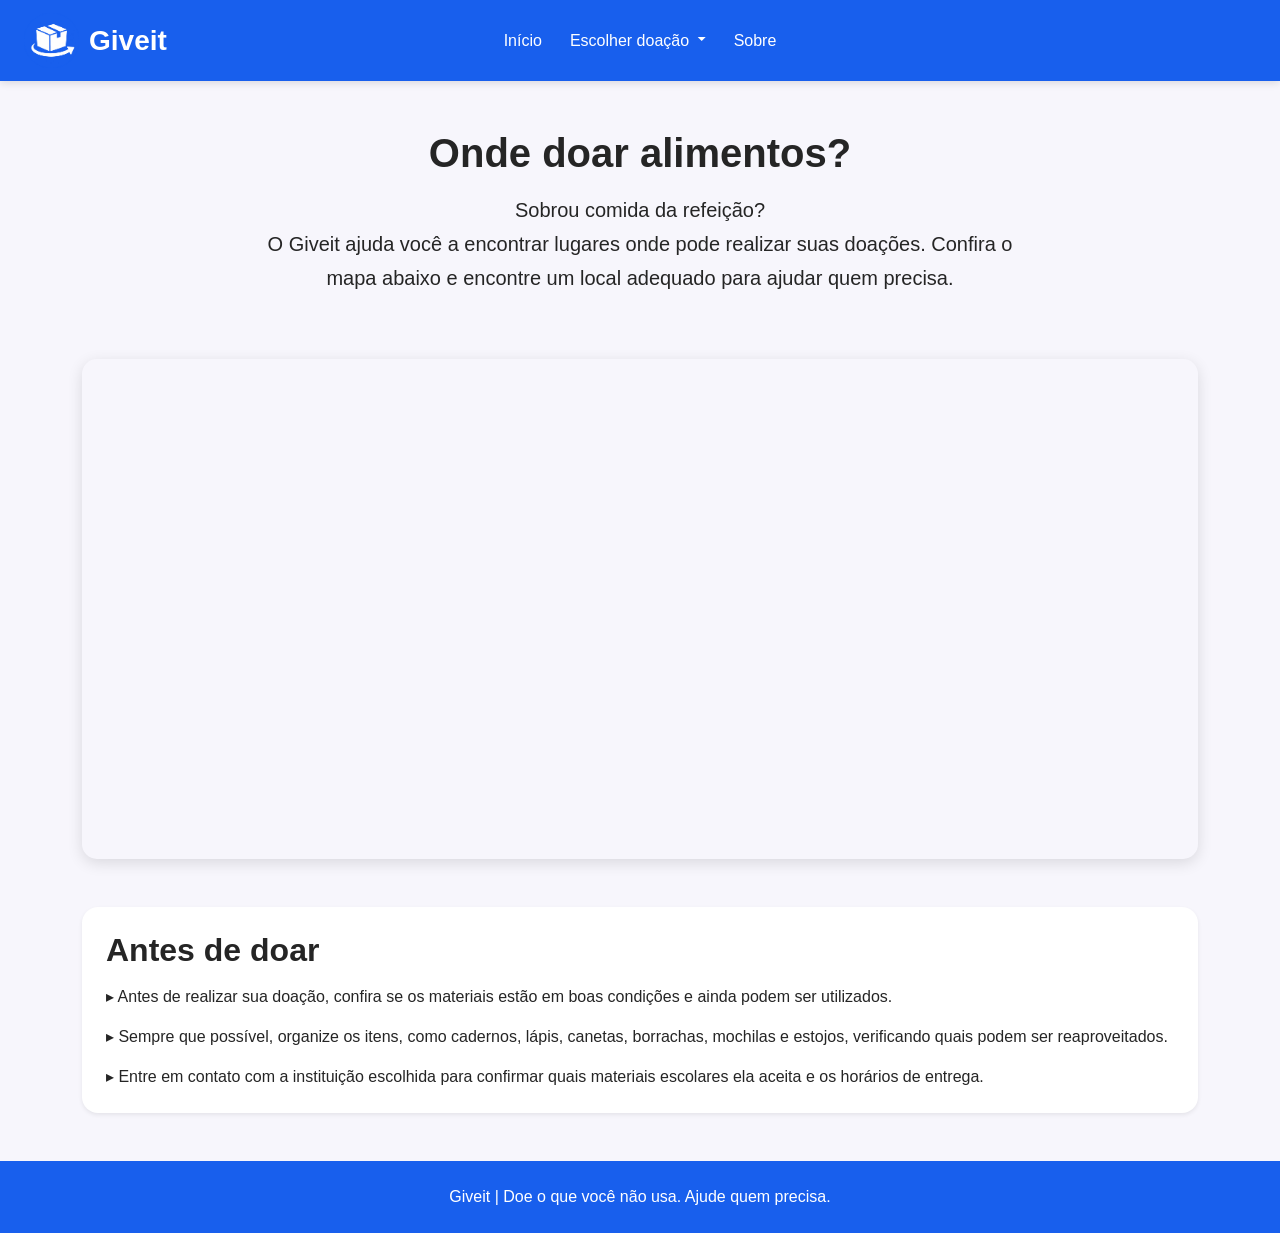
==== material-escolar.html @ e7bd44c4 "Site completo site postado" ====
<!DOCTYPE html>
<html lang="pt-BR">

<head>
    <meta charset="UTF-8">
    <meta name="viewport" content="width=device-width, initial-scale=1.0">

    <title>Giveit | Material Escolar</title>

    <!-- Bootstrap CSS -->
    <link href="https://cdn.jsdelivr.net/npm/bootstrap@5.3.8/dist/css/bootstrap.min.css" rel="stylesheet">
<link rel="icon" href="Assets/LogoBicon.ico" type="image/png">
    <!-- CSS personalizado -->
    <link rel="stylesheet" href="style.css">
</head>

<body>

    <!-- MENU DE NAVEGAÇÃO -->
    <nav class="navbar navbar-expand-lg navbar-dark navbar-giveit sticky-top">
        <div class="container-fluid px-4 position-relative">

            <!-- LOGO -->
            <a class="navbar-brand d-flex align-items-center" href="index.html">
                <img src="Assets/LogoB.png" alt="Logo Giveit" class="logo1">
                <span class="textlogo">Giveit</span>
            </a>

            <!-- BOTÃO DO MENU PARA CELULARES -->
            <button class="navbar-toggler" type="button"
                    data-bs-toggle="collapse"
                    data-bs-target="#navbarNavDropdown"
                    aria-controls="navbarNavDropdown"
                    aria-expanded="false"
                    aria-label="Abrir menu">
                <span class="navbar-toggler-icon"></span>
            </button>

            <!-- LINKS DO MENU -->
            <div class="collapse navbar-collapse justify-content-center"
                 id="navbarNavDropdown">

                <ul class="navbar-nav menu-centralizado">

                    <li class="nav-item">
                        <a class="nav-link" href="index.html">
                            Início
                        </a>
                    </li>

                    <!-- DROPDOWN -->
                    <li class="nav-item dropdown">

                        <a class="nav-link dropdown-toggle active"
                           href="#"
                           role="button"
                           data-bs-toggle="dropdown"
                           aria-expanded="false">
                            Escolher doação
                        </a>

                        <ul class="dropdown-menu">

                            <li>
                                <a class="dropdown-item" href="alimentos.html">
                                    Alimentos
                                </a>
                            </li>

                            <li>
                                <a class="dropdown-item" href="brinquedos.html">
                                    Brinquedos
                                </a>
                            </li>

                            <li>
                                <a class="dropdown-item" href="livros.html">
                                    Livros
                                </a>
                            </li>

                            <li>
                                <a class="dropdown-item active" 
                                aria-current="page"
                                href="material-escolar.html">
                                    Material escolar
                                </a>
                            </li>

                            <li>
                                <a class="dropdown-item" href="roupas.html">
                                    Roupas
                                </a>
                            </li>

                        </ul>
                    </li>

                    <li class="nav-item">
                        <a class="nav-link" href="index.html#sobre">
                            Sobre
                        </a>
                    </li>

                </ul>
            </div>
        </div>
    </nav>


    <!-- CONTEÚDO PRINCIPAL -->
    <main>

        <!-- TÍTULO E EXPLICAÇÃO -->
        <section class="container py-5 text-center">

            <h1 class="fw-bold mb-3">
                Onde doar alimentos?
            </h1>

            <p class="lead mx-auto texto-doacao">
                Sobrou comida da refeição?<br>
                O Giveit ajuda você a encontrar lugares
                onde pode realizar suas doações.
                Confira o mapa abaixo e encontre um local
                adequado para ajudar quem precisa.
            </p>

        </section>


        <!-- MAPA -->
        <section class="container pb-5">

            <div class="mapa-container">

                <iframe
                    src="https://www.google.com/maps/embed?pb=!1m16!1m12!1m3!1d56929.328575765365!2d-48.67981424001249!3d-26.900859699675294!2m3!1f0!2f0!3f0!3m2!1i1024!2i768!4f13.1!2m1!1songs%20associa%C3%A7%C3%B5es%20em%20itajai%20sc%20para%20doar%20material%20escolar!5e0!3m2!1spt-BR!2sbr!4v1793298256747!5m2!1spt-BR!2sbr"
                    title="Mapa de locais para doação de material escolar em Itajaí"
                    allowfullscreen
                    loading="lazy"
                    referrerpolicy="strict-origin-when-cross-origin">
                </iframe>

            </div>

        </section>


        <!-- INFORMAÇÕES -->
        <section class="container pb-5">

            <div class="p-4 rounded-4 bg-white shadow-sm">

                <h2 class="fw-bold mb-3">
                    Antes de doar
                </h2>

                <p>
                    ▸ Antes de realizar sua doação, confira se os materiais estão em boas condições e ainda podem ser utilizados.
                </p>

                <p>
                    ▸ Sempre que possível, organize os itens, como cadernos, lápis, canetas, borrachas, mochilas e estojos, verificando quais podem ser reaproveitados.
                </p>

                <p class="mb-0">
                    ▸ Entre em contato com a instituição escolhida para confirmar quais materiais escolares ela aceita e os horários de entrega.
                </p>

            </div>

        </section>

    </main>


    <!-- RODAPÉ -->
    <footer class="footer-giveit text-center py-4">
        <p class="mb-0">
            Giveit | Doe o que você não usa. Ajude quem precisa.
        </p>
    </footer>


    <!-- BOOTSTRAP JAVASCRIPT -->
    <script src="https://cdn.jsdelivr.net/npm/bootstrap@5.3.8/dist/js/bootstrap.bundle.min.js"></script>

</body>
</html>
---- style.css ----
/* CONFIGURAÇÕES GERAIS */
body {
    background-color: #f7f6fc;
    margin: 0;
    padding: 0;
    font-family: Arial, Helvetica, sans-serif;
    color: #252525;
    scroll-behavior: smooth;
}

/* MENU */
.navbar-giveit {
    background-color: #185fed;
    box-shadow: 0 2px 8px rgba(0, 0, 0, 0.12);
}

.navbar-brand {
    gap: 10px;
}

.logo1 {
    height: 55px;
    width: auto;
    object-fit: contain;
}

.textlogo {
    font-size: 28px;
    font-weight: bold;
    color: white;
}

.navbar-giveit .nav-link {
    color: white;
    padding: 12px 16px;
    border-radius: 8px;
    transition: background-color 0.2s;
}

.navbar-giveit .nav-link:hover,
.navbar-giveit .nav-link:focus {
    color: white;
    background-color: #104bc4;
}

/* DROPDOWN */
.dropdown-menu {
    border: none;
    border-radius: 10px;
    padding: 8px;
    box-shadow: 0 4px 12px rgba(0, 0, 0, 0.12);
}

.dropdown-item {
    padding: 10px 14px;
    border-radius: 6px;
}

.dropdown-item:hover {
    background-color: #185fed; 
    color: #f3f4f7;
}

/* ÁREA PRINCIPAL */
.hero-giveit {
    background-color: #eaf0ff;
}

.hero-giveit h1 {
    color: #1749b8;
}

.hero-giveit .lead {
    line-height: 1.7;
}

/* IMAGEM DO BANNER */
.banner1 {
    border-radius: 22px;
    height: 420px;
;

}

/* BOTÃO */
.btn-primary {
    background-color: #185fed;
    border-color: #185fed;
}

.btn-primary:hover {
    background-color: #104bc4;
    border-color: #104bc4;
}

/* SEÇÃO COMO FUNCIONA */
.section-text {
    max-width: 800px;
    margin: 0 auto;
}

.section-text p {
    line-height: 1.8;
}

/* SEÇÃO SOBRE */
.about-giveit {
    background-color: white;
    border: 1px solid #e4e8f2;
    line-height: 1.8;
}

.about-giveit h2 {
    color: #185fed;
    margin-bottom: 20px;
}

/* RODAPÉ */
.footer-giveit {
    background-color: #185fed;
    color: white;
}

/* CELULARES */
@media (max-width: 991px) {
    .navbar-nav {
        padding-top: 10px;
    }

    .navbar-giveit .nav-link {
        padding: 10px 12px;
    }

    .hero-giveit {
        text-align: center;
    }

    .hero-giveit h1 {
        font-size: 2.2rem;
    }

    .banner1 {
        max-height: 300px;
    }
}
/* Mantém a logo à esquerda e permite posicionar o menu */
.navbar-giveit .container-fluid {
    position: relative;
}

/* Centraliza o menu na barra */
@media (min-width: 992px) {
    .navbar-giveit .navbar-collapse {
        position: absolute;
        left: 50%;
        transform: translateX(-50%);
        width: auto;
    }

    .menu-centralizado {
        flex-direction: row;
        gap: 12px;
    }
}


/* TEXTO DA PÁGINA DE DOAÇÃO */
.texto-doacao {
    max-width: 800px;
    line-height: 1.7;
}

/* CONTAINER DO MAPA */
.mapa-container {
    width: 100%;
    height: 500px;
    overflow: hidden;
    border-radius: 15px;
    box-shadow: 0 4px 15px rgba(0, 0, 0, 0.12);
}

/* MAPA DO GOOGLE */
.mapa-container iframe {
    width: 100%;
    height: 100%;
    border: none;
    display: block;
}

/* AJUSTES PARA CELULARES */
@media (max-width: 768px) {
    .mapa-container {
        height: 350px;
    }

    .texto-doacao {
        font-size: 17px;
    }
}


/* Menu em telas pequenas */
@media (max-width: 991.98px) {
    .navbar-giveit .navbar-collapse {
        width: 100%;
    }

    .menu-centralizado {
        padding-top: 10px;
    }
}
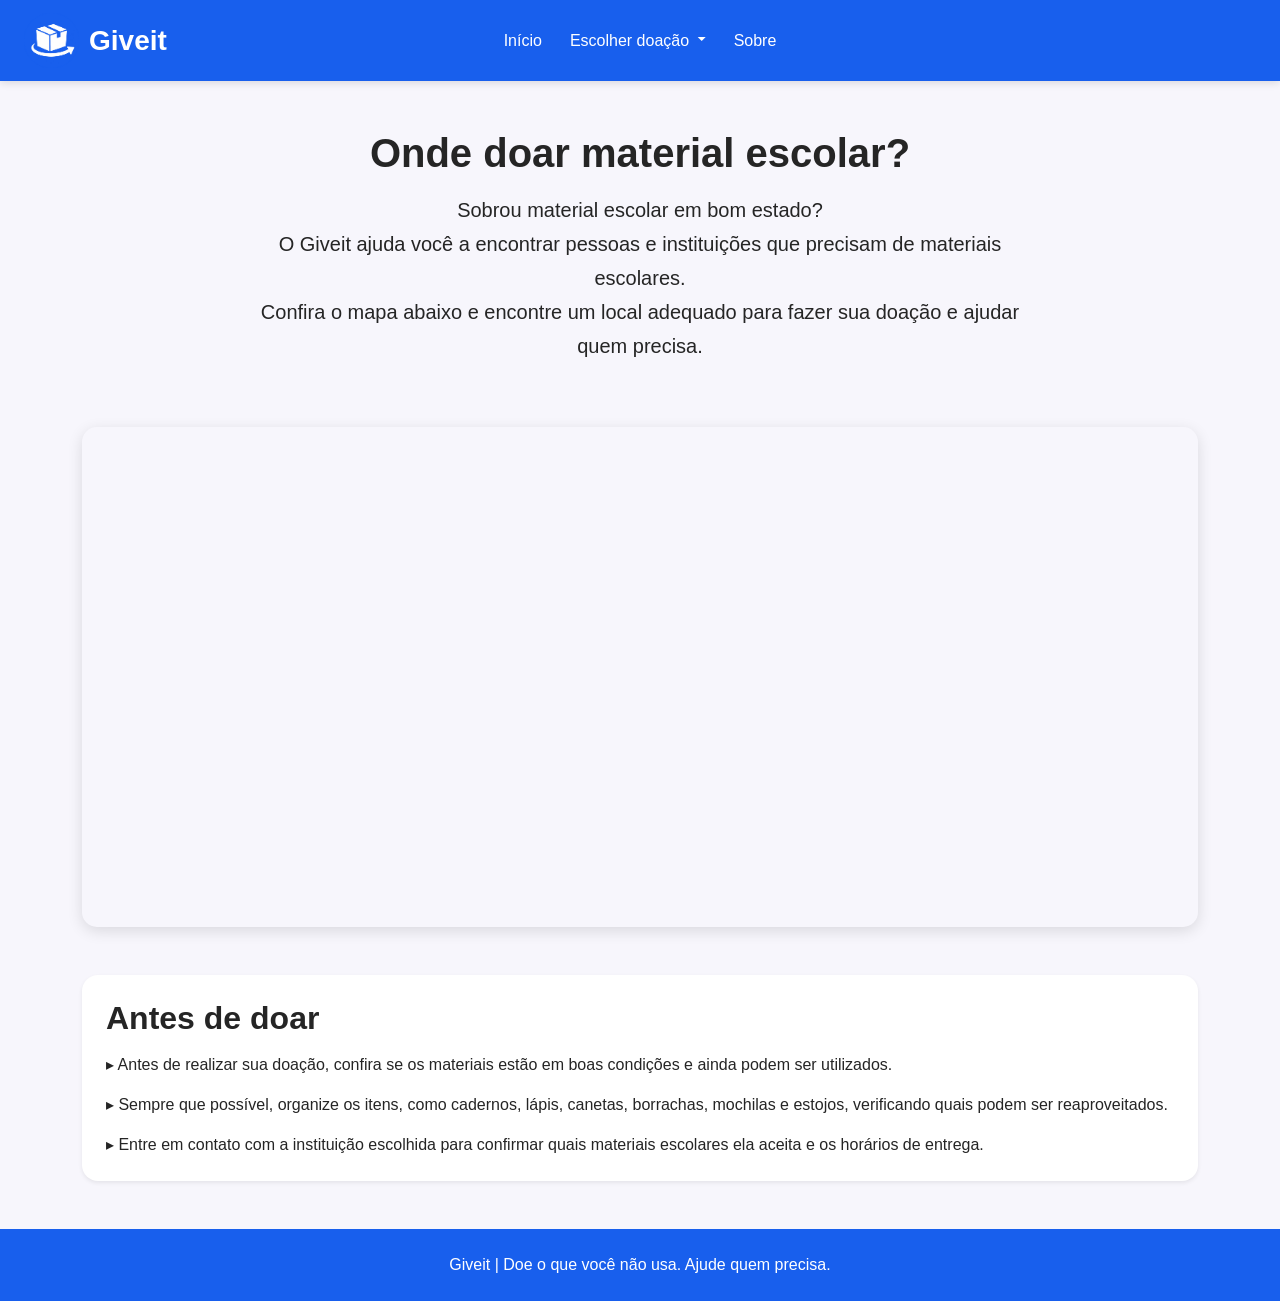
==== commit 45b3865e: "Correção material.html corrigindo erro na pagina material escolar" ====
--- a/material-escolar.html
+++ b/material-escolar.html
@@ -116,15 +116,13 @@
         <section class="container py-5 text-center">
 
             <h1 class="fw-bold mb-3">
-                Onde doar alimentos?
+                Onde doar material escolar?
             </h1>
 
             <p class="lead mx-auto texto-doacao">
-                Sobrou comida da refeição?<br>
-                O Giveit ajuda você a encontrar lugares
-                onde pode realizar suas doações.
-                Confira o mapa abaixo e encontre um local
-                adequado para ajudar quem precisa.
+               Sobrou material escolar em bom estado?<br>
+O Giveit ajuda você a encontrar pessoas e instituições que precisam de materiais escolares.<br>
+Confira o mapa abaixo e encontre um local adequado para fazer sua doação e ajudar quem precisa.
             </p>
 
         </section>
